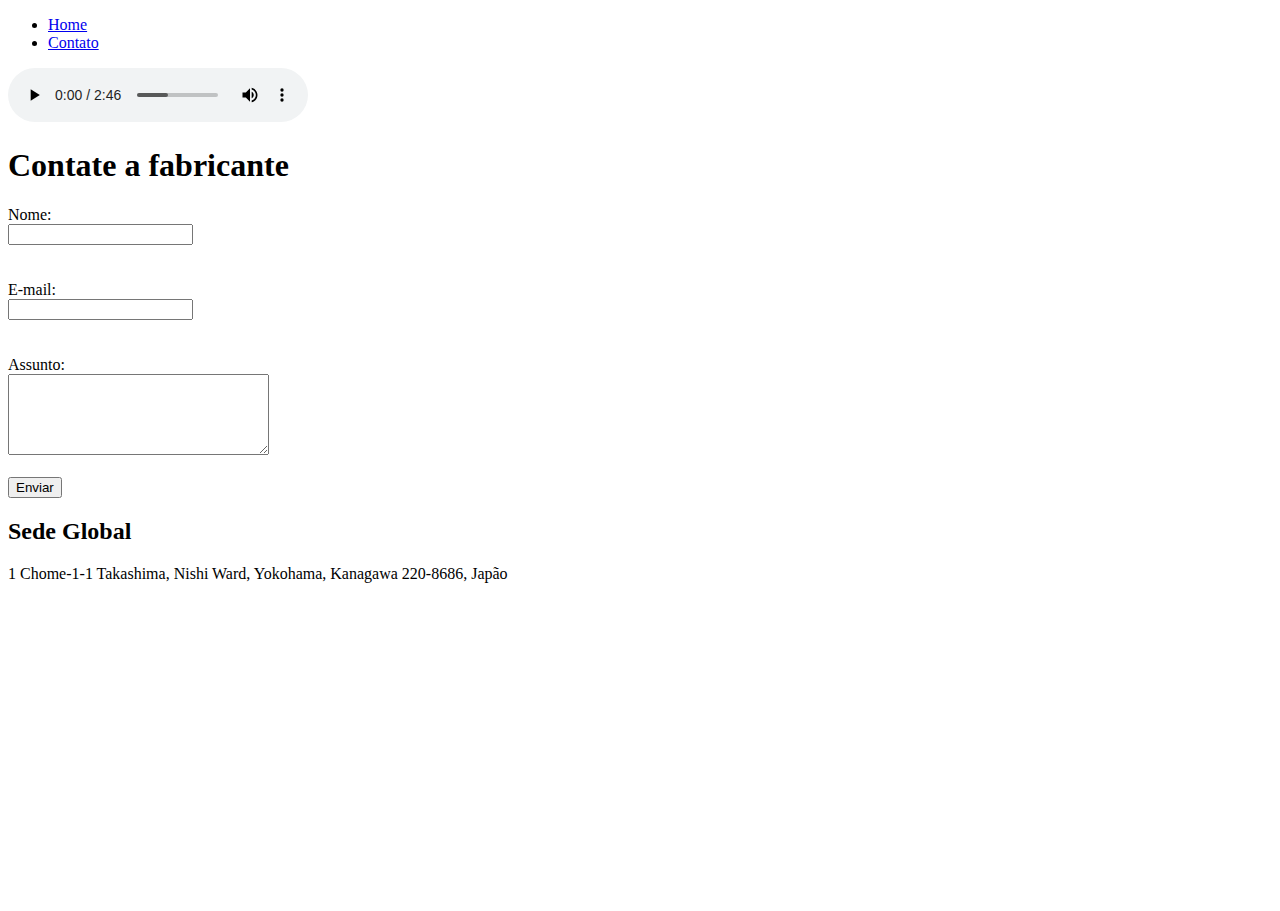
==== contato.html @ d9071491 "primeiro ex módulo III - fundamentos web" ====
<!DOCTYPE html>
<html lang="pt-br">
<head>
    <meta charset="UTF-8">
    <meta http-equiv="X-UA-Compatible" content="IE=edge">
    <meta name="viewport" content="width=device-width, initial-scale=1.0">
    <title>Nissan GT-R</title>
</head>
<body>
    <ul>
        <li>
            <a href="index.html">Home</a>
        </li>
        <li>
            <a href="contato.html">Contato</a>
        </li>
    </ul>

    <audio autoplay="autoplay" controls="controls" loop>
        <source src="assets/audio/kiefer_superhero.mp3" type="audio/mp3" />
    </audio>

    <h1>Contate a fabricante</h1>

    <form>
        <label for="nome">Nome:</label> <br>
        <input type="text" id="nome">
    </form>
    <br>
    <br>

    <form>
        <label for="email">E-mail:</label> <br>
        <input type="email" id="email">
    </form>
    <br>
    <br>

    <form>
        <label for="assunto">Assunto:</label> <br>
        <textarea name="assunto" id="assunto" cols="30" rows="5"></textarea>
        <br>
        <br>
        <button>Enviar</button>
    </form>

    <h2>Sede Global</h2>

    <p>1 Chome-1-1 Takashima, Nishi Ward, Yokohama, Kanagawa 220-8686, Japão</p>
    
    <iframe src="https://www.google.com/maps/embed?pb=!1m18!1m12!1m3!1d3249.649599063732!2d139.6239084501693!3d35.46346834939575!2m3!1f0!2f0!3f0!3m2!1i1024!2i768!4f13.1!3m3!1m2!1s0x60185c6b3f66486f%3A0x56762c06bbe4a64d!2sGaleria%20da%20Sede%20Global%20da%20Nissan!5e0!3m2!1spt-BR!2sbr!4v1618584699454!5m2!1spt-BR!2sbr" width="400" height="300" style="border:0;" allowfullscreen="" loading="lazy"></iframe> <br>
    
</body>
</html>
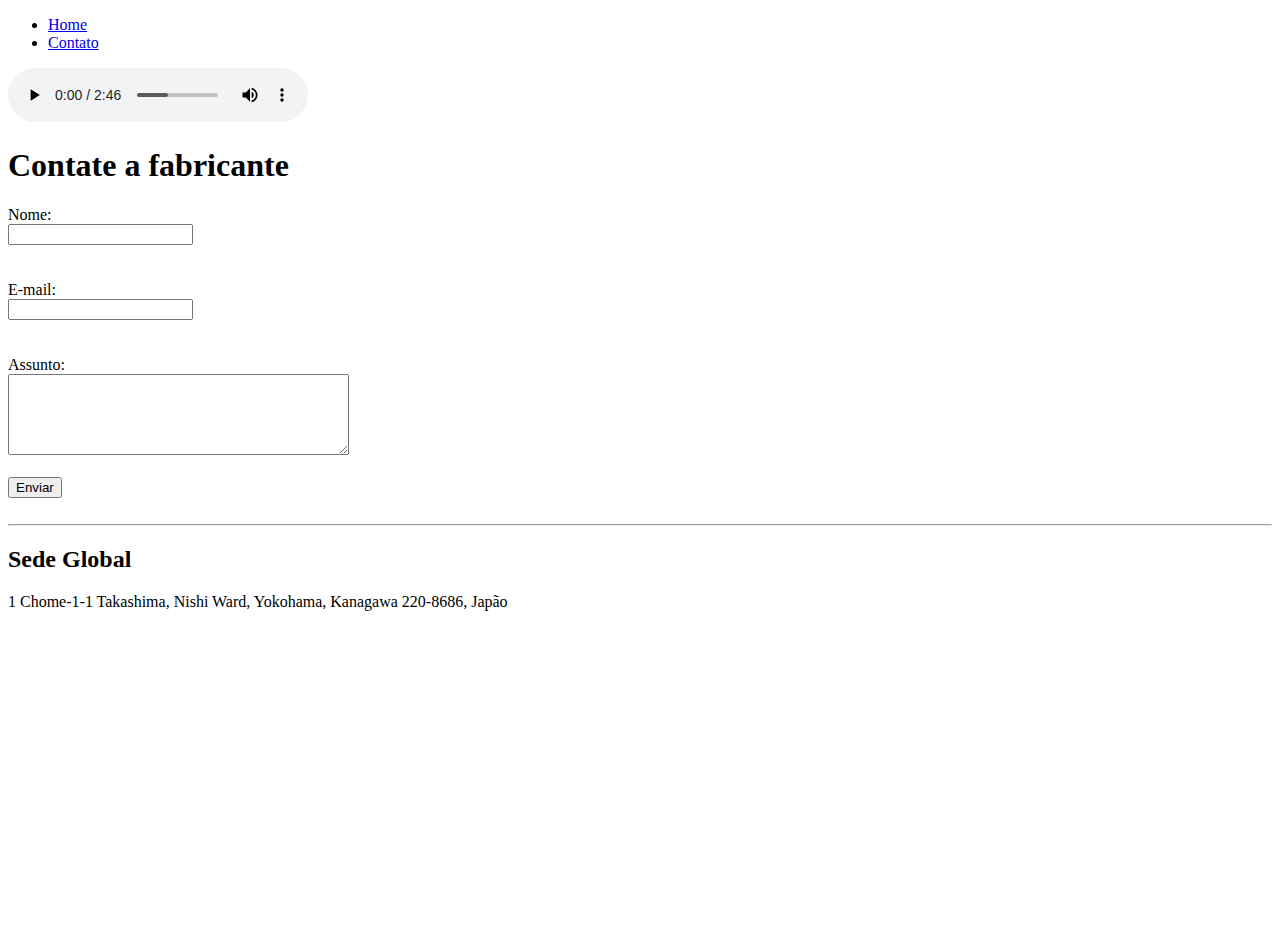
==== commit eeec2d1a: "teste tag <hr>" ====
--- a/contato.html
+++ b/contato.html
@@ -38,12 +38,12 @@
 
     <form>
         <label for="assunto">Assunto:</label> <br>
-        <textarea name="assunto" id="assunto" cols="30" rows="5"></textarea>
+        <textarea name="assunto" id="assunto" cols="40" rows="5"></textarea>
         <br>
         <br>
         <button>Enviar</button>
     </form>
-
+    <br><hr>
     <h2>Sede Global</h2>
 
     <p>1 Chome-1-1 Takashima, Nishi Ward, Yokohama, Kanagawa 220-8686, Japão</p>
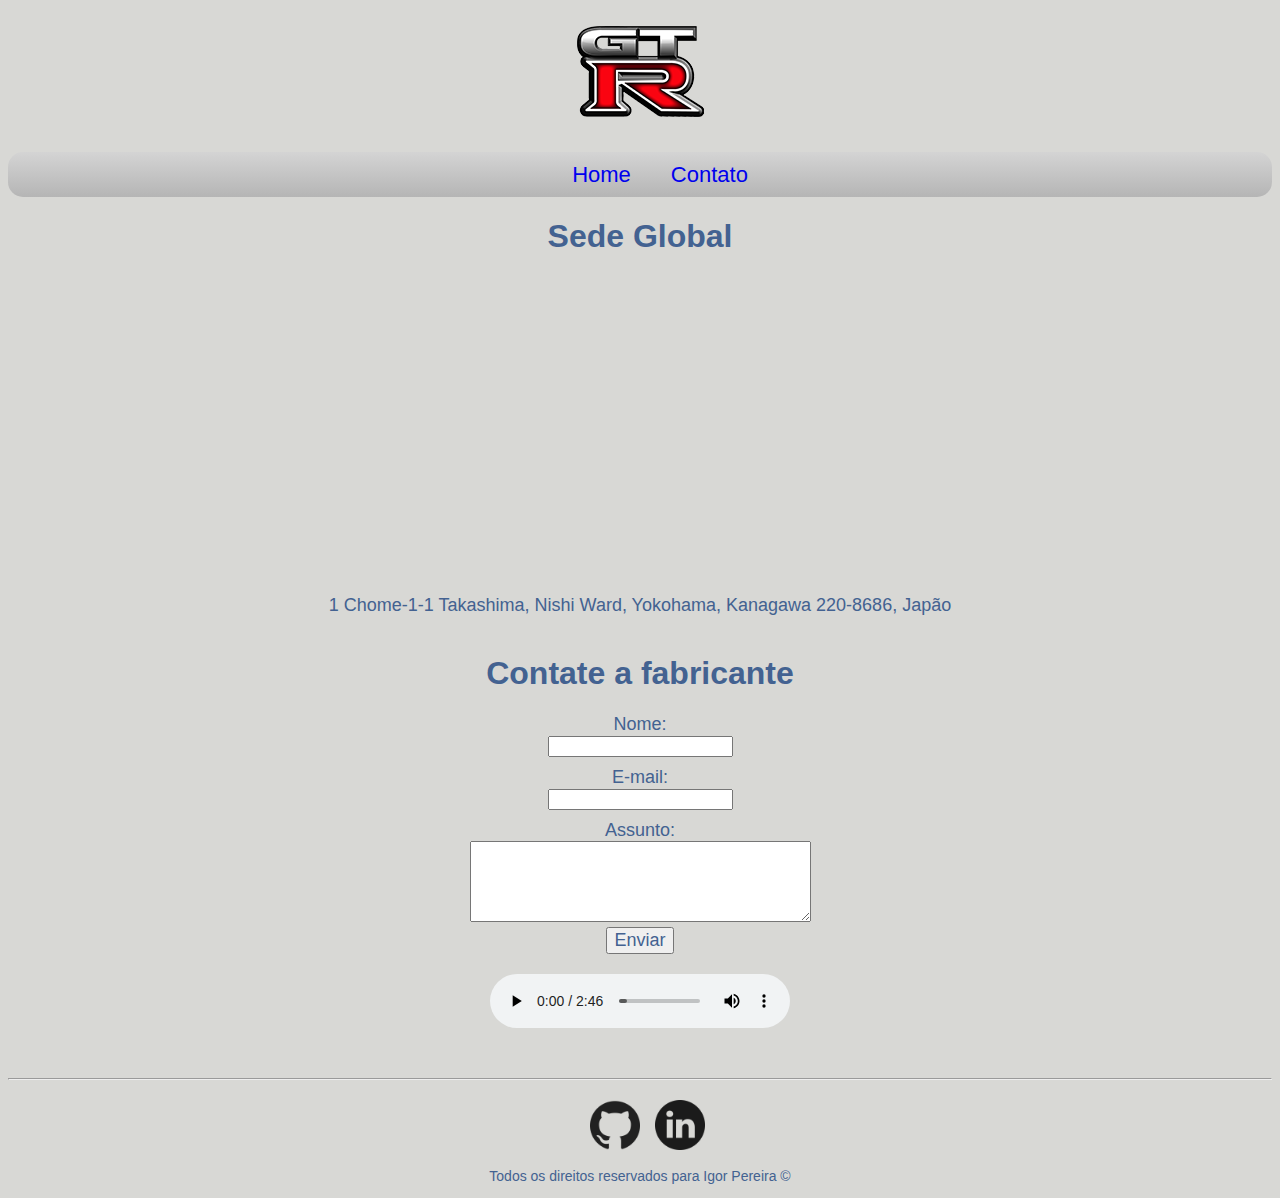
==== commit 7e9ad1ac: "Estilização com CSS 1.0" ====
--- a/contato.html
+++ b/contato.html
@@ -1,54 +1,101 @@
 <!DOCTYPE html>
 <html lang="pt-br">
-<head>
-    <meta charset="UTF-8">
-    <meta http-equiv="X-UA-Compatible" content="IE=edge">
-    <meta name="viewport" content="width=device-width, initial-scale=1.0">
+  <head>
+    <meta charset="UTF-8" />
+    <meta http-equiv="X-UA-Compatible" content="IE=edge" />
+    <meta name="viewport" content="width=device-width, initial-scale=1.0" />
+    <link rel="stylesheet" href="/assets/css/style.css" />
     <title>Nissan GT-R</title>
-</head>
-<body>
-    <ul>
-        <li>
-            <a href="index.html">Home</a>
-        </li>
-        <li>
-            <a href="contato.html">Contato</a>
-        </li>
+  </head>
+  <body>
+    <div class="container">
+      <img src="assets/img/logo.png" alt="Logo GT-R" />
+    </div>
+
+    <ul id="menu">
+      <li>
+        <a href="index.html">Home</a>
+      </li>
+
+      <li>
+        <a href="contato.html">Contato</a>
+      </li>
     </ul>
 
-    <audio autoplay="autoplay" controls="controls" loop>
+    <div>
+      <h1 class="titulos">Sede Global</h1>
+
+      <div class="container">
+        <iframe
+          src="https://www.google.com/maps/embed?pb=!1m18!1m12!1m3!1d3249.649599063732!2d139.6239084501693!3d35.46346834939575!2m3!1f0!2f0!3f0!3m2!1i1024!2i768!4f13.1!3m3!1m2!1s0x60185c6b3f66486f%3A0x56762c06bbe4a64d!2sGaleria%20da%20Sede%20Global%20da%20Nissan!5e0!3m2!1spt-BR!2sbr!4v1618584699454!5m2!1spt-BR!2sbr"
+          width="400"
+          height="300"
+          style="border: 0"
+          allowfullscreen=""
+          loading="lazy"
+        ></iframe>
+      </div>
+      <div class="container">
+        <p class="texto">
+          1 Chome-1-1 Takashima, Nishi Ward, Yokohama, Kanagawa 220-8686, Japão
+        </p>
+      </div>
+    </div>
+
+    <h1 class="titulos">Contate a fabricante</h1>
+
+    <div class="mb-10 center texto">
+      <form>
+        <label for="nome">Nome:</label> <br />
+        <input type="text" id="nome" />
+      </form>
+    </div>
+
+    <div class="mb-10 center texto">
+      <form>
+        <label for="email">E-mail:</label> <br />
+        <input type="email" id="email" />
+      </form>
+    </div>
+
+    <div class="mb-10 center texto">
+      <form>
+        <label for="assunto">Assunto:</label> <br />
+        <textarea name="assunto" id="assunto" cols="40" rows="5"></textarea>
+        <br />
+        <button class="texto">Enviar</button>
+      </form>
+    </div>
+
+    <div class="container mb-50 mt-20">
+      <audio autoplay="autoplay" controls="controls" loop>
         <source src="assets/audio/kiefer_superhero.mp3" type="audio/mp3" />
-    </audio>
+      </audio>
+    </div>
 
-    <h1>Contate a fabricante</h1>
+    <footer>
+      <hr />
 
-    <form>
-        <label for="nome">Nome:</label> <br>
-        <input type="text" id="nome">
-    </form>
-    <br>
-    <br>
+      <div class="container mt-20">
+        <a href="http://www.github.com/igorpdev" target="_blank">
+          <img
+            class="tm-sociais"
+            src="assets/img/github.png"
+            alt="Logo do Github"
+          />
+        </a>
 
-    <form>
-        <label for="email">E-mail:</label> <br>
-        <input type="email" id="email">
-    </form>
-    <br>
-    <br>
-
-    <form>
-        <label for="assunto">Assunto:</label> <br>
-        <textarea name="assunto" id="assunto" cols="40" rows="5"></textarea>
-        <br>
-        <br>
-        <button>Enviar</button>
-    </form>
-    <br><hr>
-    <h2>Sede Global</h2>
-
-    <p>1 Chome-1-1 Takashima, Nishi Ward, Yokohama, Kanagawa 220-8686, Japão</p>
-    
-    <iframe src="https://www.google.com/maps/embed?pb=!1m18!1m12!1m3!1d3249.649599063732!2d139.6239084501693!3d35.46346834939575!2m3!1f0!2f0!3f0!3m2!1i1024!2i768!4f13.1!3m3!1m2!1s0x60185c6b3f66486f%3A0x56762c06bbe4a64d!2sGaleria%20da%20Sede%20Global%20da%20Nissan!5e0!3m2!1spt-BR!2sbr!4v1618584699454!5m2!1spt-BR!2sbr" width="400" height="300" style="border:0;" allowfullscreen="" loading="lazy"></iframe> <br>
-    
-</body>
-</html>+        <a href="http://www.linkedin.com/in/igorjps" target="_blank">
+          <img
+            class="tm-sociais"
+            src="assets/img/linkedin.png"
+            alt="Logo do linkedin"
+          />
+        </a>
+      </div>
+      <p class="texto-footer">
+        Todos os direitos reservados para Igor Pereira &copy; <br />
+      </p>
+    </footer>
+  </body>
+</html>
--- a/assets/css/style.css
+++ b/assets/css/style.css
@@ -0,0 +1,97 @@
+/* Estilização da página index.html */
+
+body {
+  background: rgb(216, 216, 213);
+}
+
+.logo {
+  display: flex;
+  flex-flow: row wrap;
+  justify-content: center;
+  width: 200px;
+  height: 200px;
+}
+
+#menu {
+  background: #d4d4d4;
+  background: linear-gradient(to bottom, #d4d4d4, #b5b5b5);
+  color: #fff;
+  height: 45px;
+  border-radius: 15px;
+  display: flex;
+  justify-content: center;
+  align-items: center;
+}
+
+#menu li {
+  display: inline;
+  align-content: center;
+  flex-direction: row;
+  flex-wrap: nowrap;
+  margin-inline: 20px;
+}
+
+#menu li a {
+  text-decoration: none;
+  font-size: 22px;
+  font-family: -apple-system, BlinkMacSystemFont, "Segoe UI", Roboto, Oxygen,
+    Ubuntu, Cantarell, "Open Sans", "Helvetica Neue", sans-serif;
+}
+
+.titulos {
+  text-align: center;
+  font-size: 24;
+  color: #436291;
+  font-family: -apple-system, BlinkMacSystemFont, "Segoe UI", Roboto, Oxygen,
+    Ubuntu, Cantarell, "Open Sans", "Helvetica Neue", sans-serif;
+}
+
+.texto {
+  text-align: center;
+  font-size: 18px;
+  color: #436291;
+  font-family: -apple-system, BlinkMacSystemFont, "Segoe UI", Roboto, Oxygen,
+    Ubuntu, Cantarell, "Open Sans", "Helvetica Neue", sans-serif;
+}
+
+.texto-footer {
+  text-align: center;
+  font-size: 14px;
+  color: #436291;
+  font-family: -apple-system, BlinkMacSystemFont, "Segoe UI", Roboto, Oxygen,
+    Ubuntu, Cantarell, "Open Sans", "Helvetica Neue", sans-serif;
+}
+
+.container {
+  display: flex;
+  flex-flow: row wrap;
+  justify-content: center;
+}
+
+.tm-sociais {
+  width: 50px;
+  height: 50px;
+  padding-left: 15px;
+}
+
+.imagens {
+  border-radius: 10px;
+}
+
+/* Estilização da página contato.html*/
+
+.center {
+  justify-content: center;
+}
+
+.mb-50 {
+  margin-bottom: 50px;
+}
+
+.mb-10 {
+  margin-bottom: 10px;
+}
+
+.mt-20 {
+  margin-top: 20px;
+}
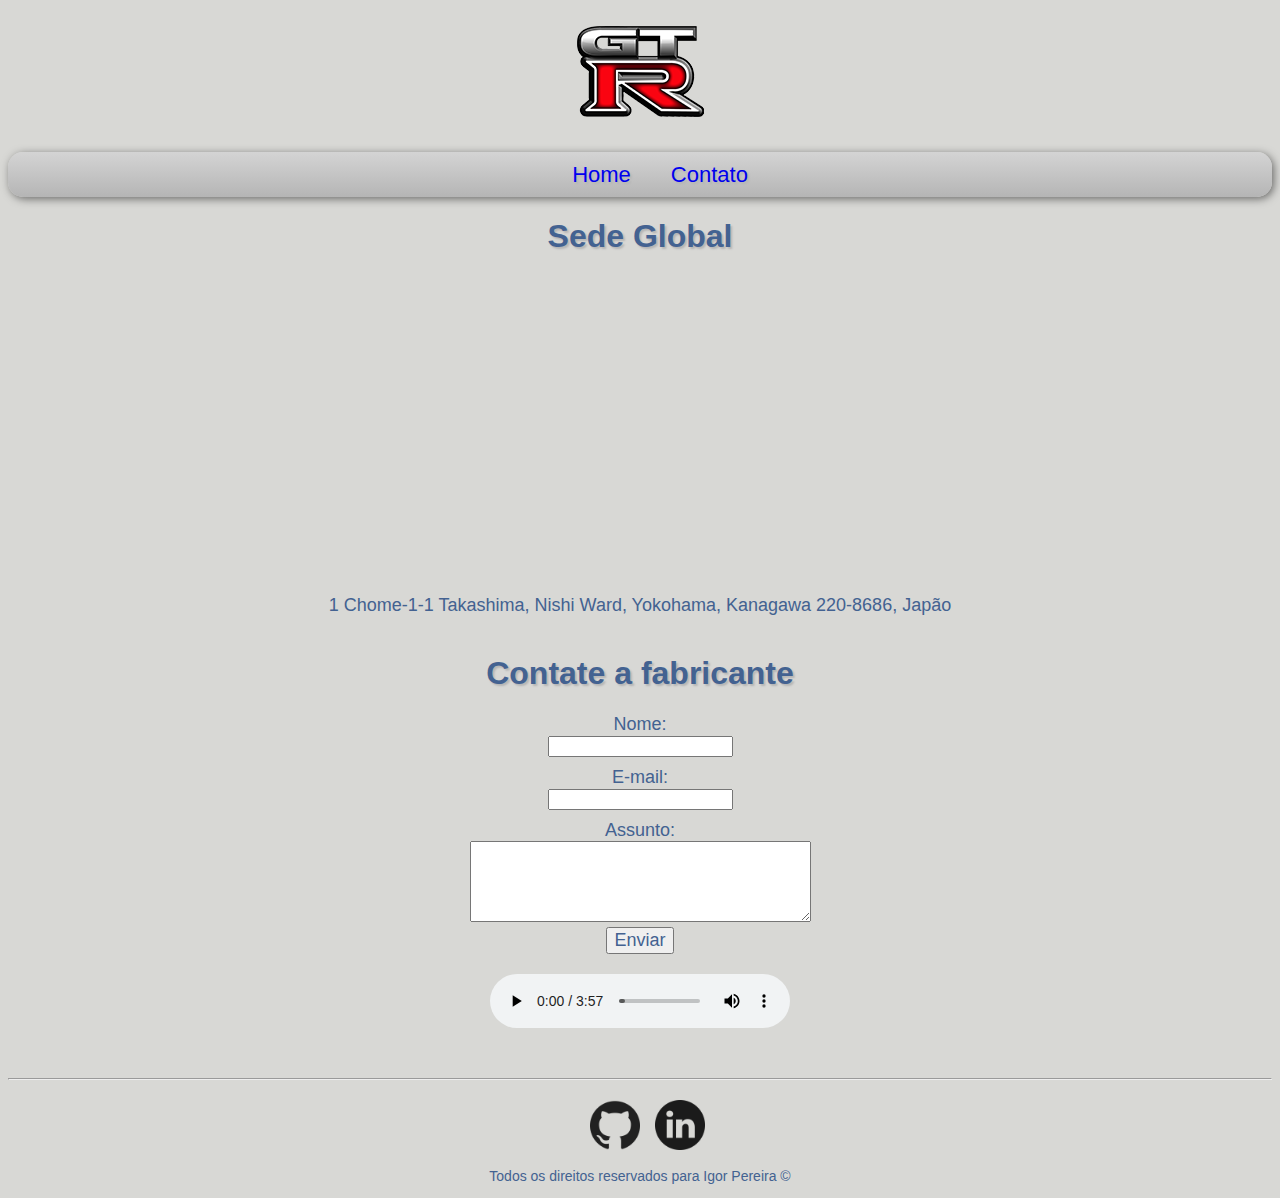
==== commit fc997621: "1.2" ====
--- a/contato.html
+++ b/contato.html
@@ -69,7 +69,7 @@
 
     <div class="container mb-50 mt-20">
       <audio autoplay="autoplay" controls="controls" loop>
-        <source src="assets/audio/kiefer_superhero.mp3" type="audio/mp3" />
+        <source src="assets/audio/wiz_khalifa_see_you_again_ft_charlie_puth.mp3" type="audio/mp3" />
       </audio>
     </div>
 
--- a/assets/css/style.css
+++ b/assets/css/style.css
@@ -21,6 +21,7 @@
   display: flex;
   justify-content: center;
   align-items: center;
+  box-shadow: 2px 2px 8px rgba(0, 0, 0, 0.5);
 }
 
 #menu li {
@@ -36,6 +37,14 @@
   font-size: 22px;
   font-family: -apple-system, BlinkMacSystemFont, "Segoe UI", Roboto, Oxygen,
     Ubuntu, Cantarell, "Open Sans", "Helvetica Neue", sans-serif;
+    transition: 0.2s ease;
+    text-shadow: 2px 2px 2px #b5b5b5;
+}
+
+#menu li a:hover {
+    border-top: 4px solid #436291;
+    border-bottom: 4px solid #436291;
+    padding: 6px 0; 
 }
 
 .titulos {
@@ -44,6 +53,7 @@
   color: #436291;
   font-family: -apple-system, BlinkMacSystemFont, "Segoe UI", Roboto, Oxygen,
     Ubuntu, Cantarell, "Open Sans", "Helvetica Neue", sans-serif;
+    text-shadow: 2px 2px 2px #b5b5b5;
 }
 
 .texto {
@@ -53,6 +63,17 @@
   font-family: -apple-system, BlinkMacSystemFont, "Segoe UI", Roboto, Oxygen,
     Ubuntu, Cantarell, "Open Sans", "Helvetica Neue", sans-serif;
 }
+
+.texto-esquerda {
+    justify-content: flex-start;
+    text-align: justify;
+    font-size: 18px;
+    color: #436291;
+    font-family: -apple-system, BlinkMacSystemFont, "Segoe UI", Roboto, Oxygen,
+      Ubuntu, Cantarell, "Open Sans", "Helvetica Neue", sans-serif;
+    width: 20%;
+    padding-right: 10px;
+  }
 
 .texto-footer {
   text-align: center;
@@ -64,7 +85,6 @@
 
 .container {
   display: flex;
-  flex-flow: row wrap;
   justify-content: center;
 }
 
@@ -77,6 +97,11 @@
 .imagens {
   border-radius: 10px;
 }
+
+.imagens-direita {
+    border-radius: 10px;
+    align-items: flex-end;
+  }
 
 /* Estilização da página contato.html*/
 
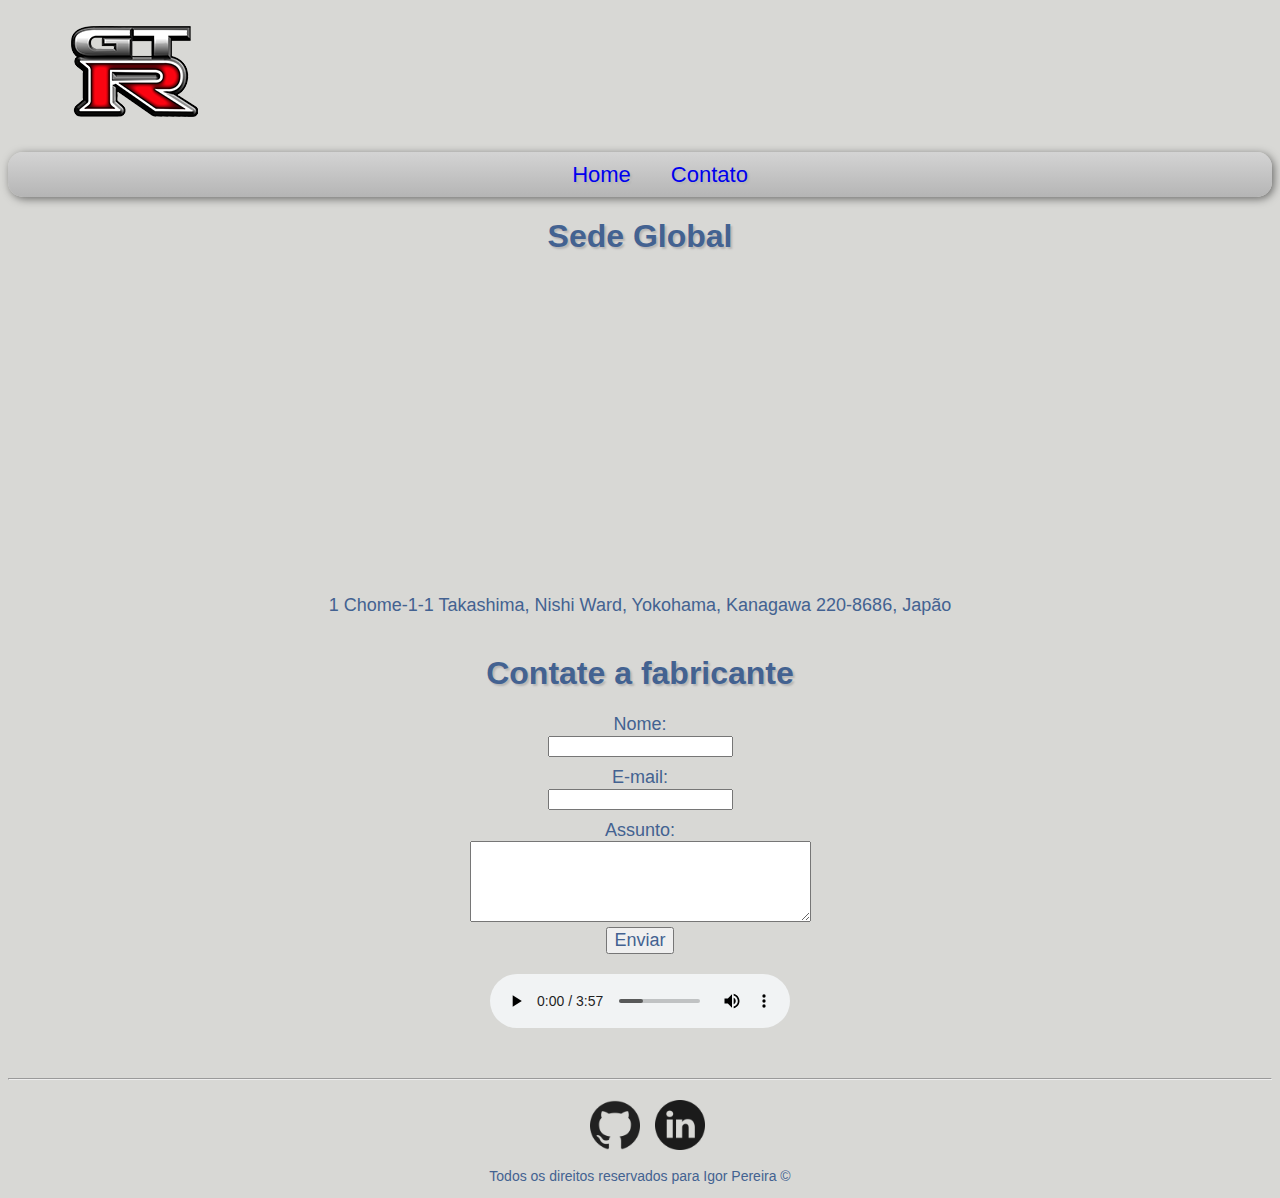
==== commit 57a4b977: "1.2" ====
--- a/contato.html
+++ b/contato.html
@@ -8,7 +8,7 @@
     <title>Nissan GT-R</title>
   </head>
   <body>
-    <div class="container">
+    <div class="container texto-esquerda">
       <img src="assets/img/logo.png" alt="Logo GT-R" />
     </div>
 
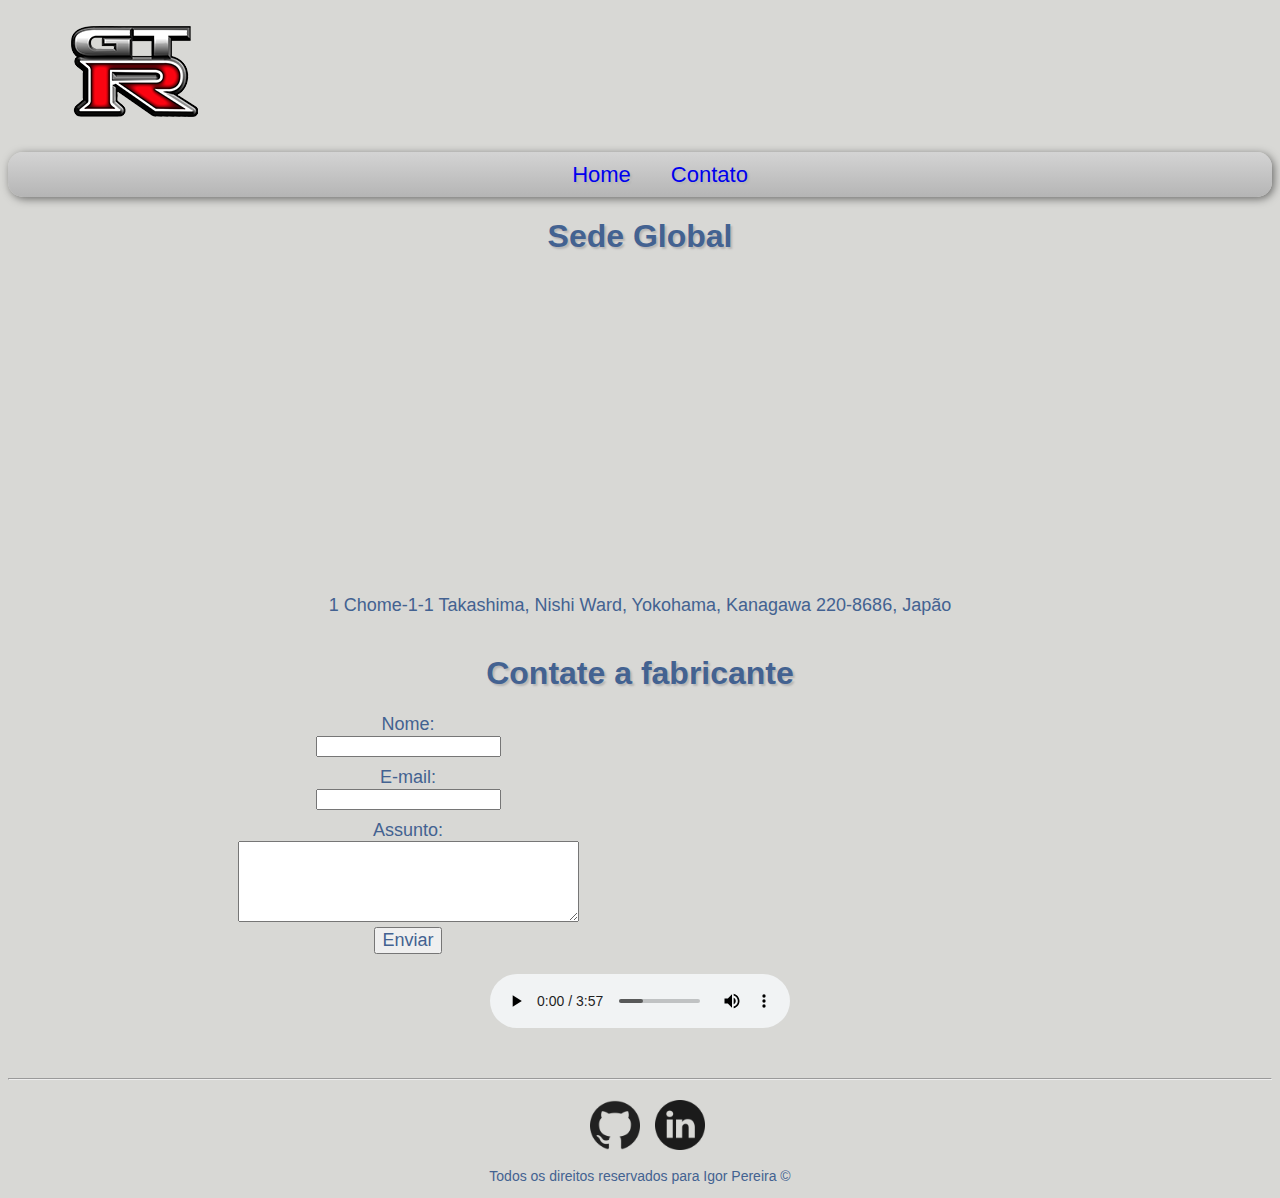
==== commit a00f6639: "1.2" ====
--- a/contato.html
+++ b/contato.html
@@ -8,7 +8,7 @@
     <title>Nissan GT-R</title>
   </head>
   <body>
-    <div class="container texto-esquerda">
+    <div class="container esquerda">
       <img src="assets/img/logo.png" alt="Logo GT-R" />
     </div>
 
@@ -63,7 +63,7 @@
         <label for="assunto">Assunto:</label> <br />
         <textarea name="assunto" id="assunto" cols="40" rows="5"></textarea>
         <br />
-        <button class="texto">Enviar</button>
+        <button class="botao">Enviar</button>
       </form>
     </div>
 
--- a/assets/css/style.css
+++ b/assets/css/style.css
@@ -62,9 +62,29 @@
   color: #436291;
   font-family: -apple-system, BlinkMacSystemFont, "Segoe UI", Roboto, Oxygen,
     Ubuntu, Cantarell, "Open Sans", "Helvetica Neue", sans-serif;
+  width: 800px;
 }
 
-.texto-esquerda {
+.justify {
+    justify-content: flex-start;
+    text-align: justify;
+    font-size: 18px;
+    color: #436291;
+    font-family: -apple-system, BlinkMacSystemFont, "Segoe UI", Roboto, Oxygen,
+      Ubuntu, Cantarell, "Open Sans", "Helvetica Neue", sans-serif;
+    width: 60%;
+  }
+
+.botao {
+    text-align: center;
+    font-size: 18px;
+    color: #436291;
+    font-family: -apple-system, BlinkMacSystemFont, "Segoe UI", Roboto, Oxygen,
+      Ubuntu, Cantarell, "Open Sans", "Helvetica Neue", sans-serif;
+    cursor: pointer;
+  }
+
+.esquerda {
     justify-content: flex-start;
     text-align: justify;
     font-size: 18px;
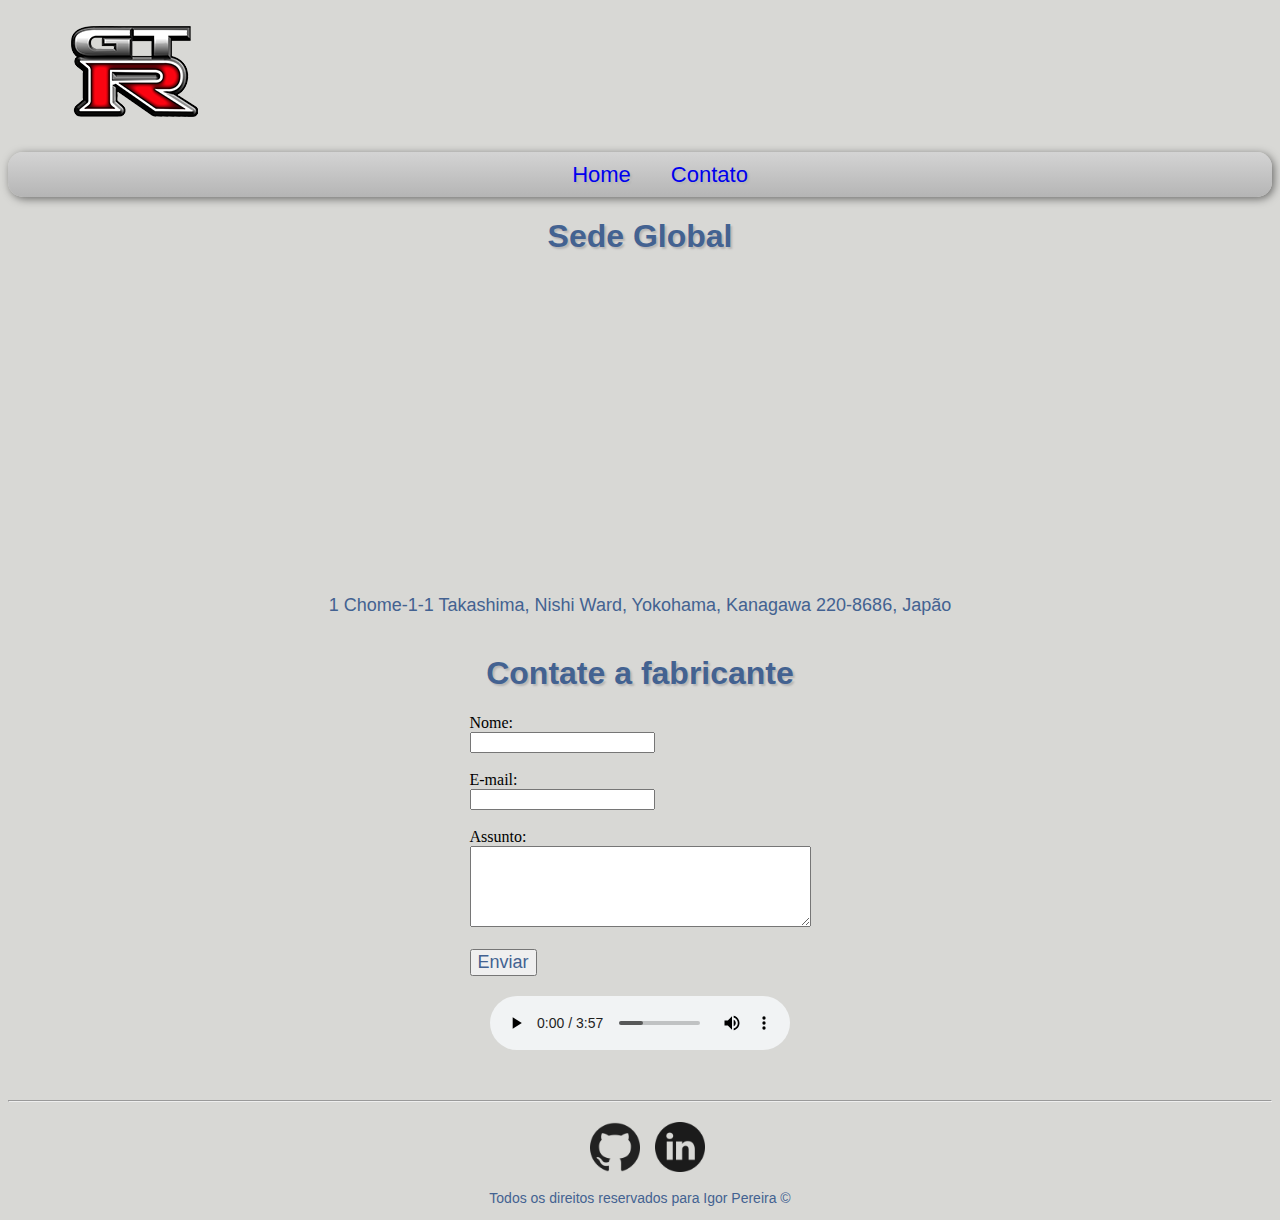
==== commit fed702f3: "primeira implementação com js" ====
--- a/contato.html
+++ b/contato.html
@@ -33,6 +33,9 @@
           style="border: 0"
           allowfullscreen=""
           loading="lazy"
+          id="mapa"
+          onmousemove="mapaZoom()"
+          onmouseout="mapaNormal()"
         ></iframe>
       </div>
       <div class="container">
@@ -44,27 +47,26 @@
 
     <h1 class="titulos">Contate a fabricante</h1>
 
-    <div class="mb-10 center texto">
-      <form>
-        <label for="nome">Nome:</label> <br />
-        <input type="text" id="nome" />
-      </form>
-    </div>
+    <div class="mb-10 container">
+      <div>
+        <form>
+          <label for="nome">Nome:</label> <br>
+          <input type="text" id="nome" onkeyup='validaNome()'>
+          <div id='txtNome'></div>
+          <br>
 
-    <div class="mb-10 center texto">
-      <form>
-        <label for="email">E-mail:</label> <br />
-        <input type="email" id="email" />
-      </form>
-    </div>
+          <label for="email">E-mail:</label> <br>
+          <input type="email" id="email" onkeyup='validaEmail()' />
+          <div id='txtEmail'></div>
 
-    <div class="mb-10 center texto">
-      <form>
-        <label for="assunto">Assunto:</label> <br />
-        <textarea name="assunto" id="assunto" cols="40" rows="5"></textarea>
-        <br />
-        <button class="botao">Enviar</button>
-      </form>
+          <br>
+          <label for="assunto">Assunto:</label> <br> 
+          <textarea name="assunto" id="assunto" cols="40" rows="5" onkeyup='validaAssunto()'></textarea>
+          <div id='txtAssunto'></div>
+          <br />
+          <button class="botao" onclick='enviar()'>Enviar</button>
+        </form>
+      </div>
     </div>
 
     <div class="container mb-50 mt-20">
@@ -97,5 +99,10 @@
         Todos os direitos reservados para Igor Pereira &copy; <br />
       </p>
     </footer>
+
+    <script src="/assets/js/script.js">
+
+    </script>
+
   </body>
 </html>
